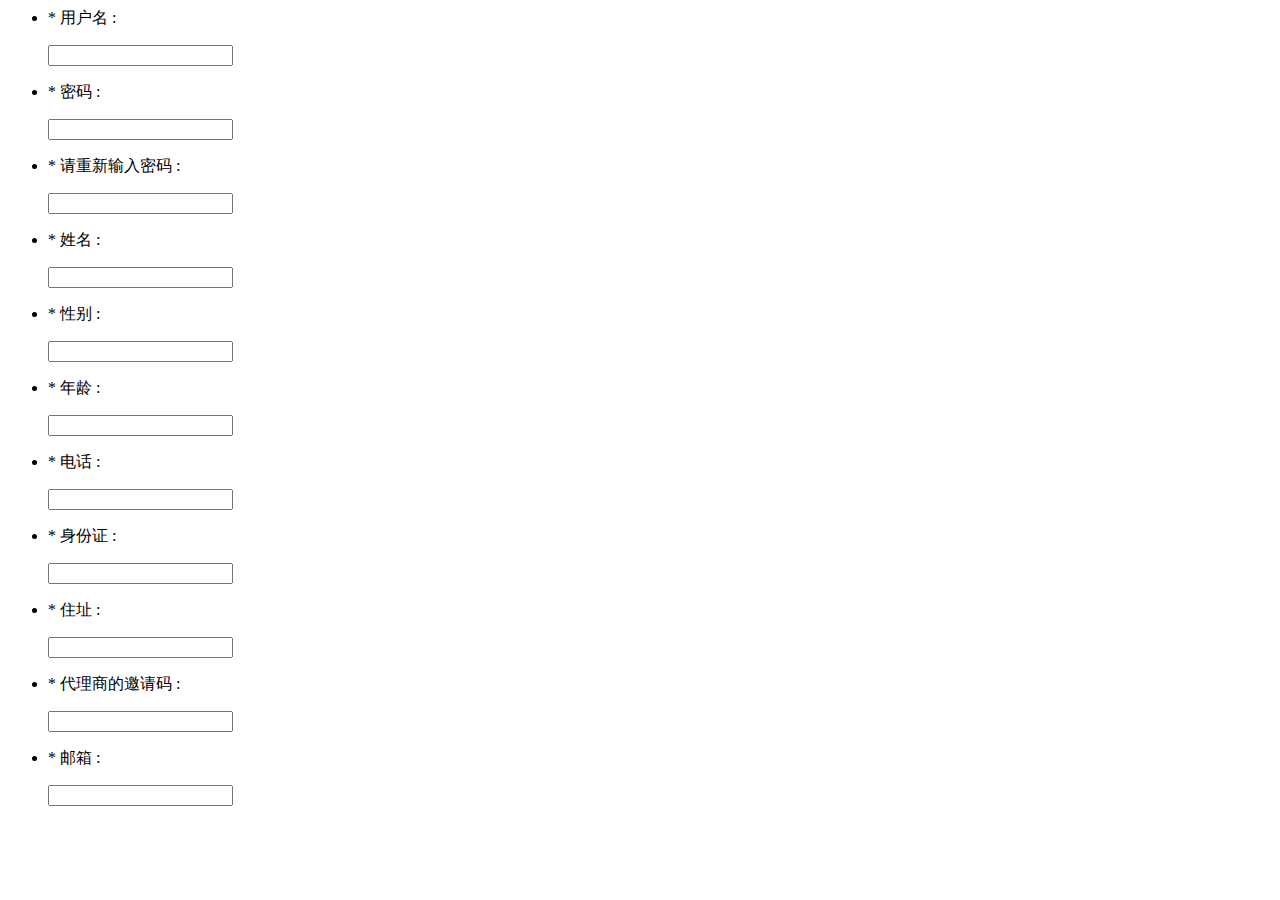
==== index.html @ 12b46deb "注册页面" ====
<html>
  <head><meta charset="utf-8">
    <link rel ="stylesheet" media="screen" href="style.css">
    <title>注册页面</title>
  </head>
  <body>
  <div class="from"> 
   <ul>
     <li>
       <p>* 用户名 :</p>
       <input type="text" placeholder=" ">
     </li>
     <li>
       <p>* 密码 :</p>
       <input type="text" placeholder=" ">
     </li>
     <li>
       <p>* 请重新输入密码 :</p>
       <input type="text" placeholder=" ">
     </li>
     <li>
       <p>* 姓名 :</p>
       <input type="text" placeholder=" ">
     </li>
     <li>
       <p>* 性别 :</p>
       <input type="text" placeholder=" ">
     </li>
     <li>
       <p>* 年龄 :</p>
       <input type="text" placeholder=" ">
     </li>
     <li>
       <p>* 电话 :</p>
       <input type="text" placeholder=" ">
     </li>
     <li>
       <p>* 身份证 :</p>
       <input type="text" placeholder=" ">
     </li>
     <li>
       <p>* 住址 :</p>
       <input type="text" placeholder=" ">
     </li>
     <li>
       <p>* 代理商的邀请码 :</p>
       <input type="text" placeholder=" ">
     </li>
     <li>
       <p>* 邮箱 :</p>
       <input type="text" placeholder=" ">
     </li>
   </ul>
  </div>
 </body>
</html>
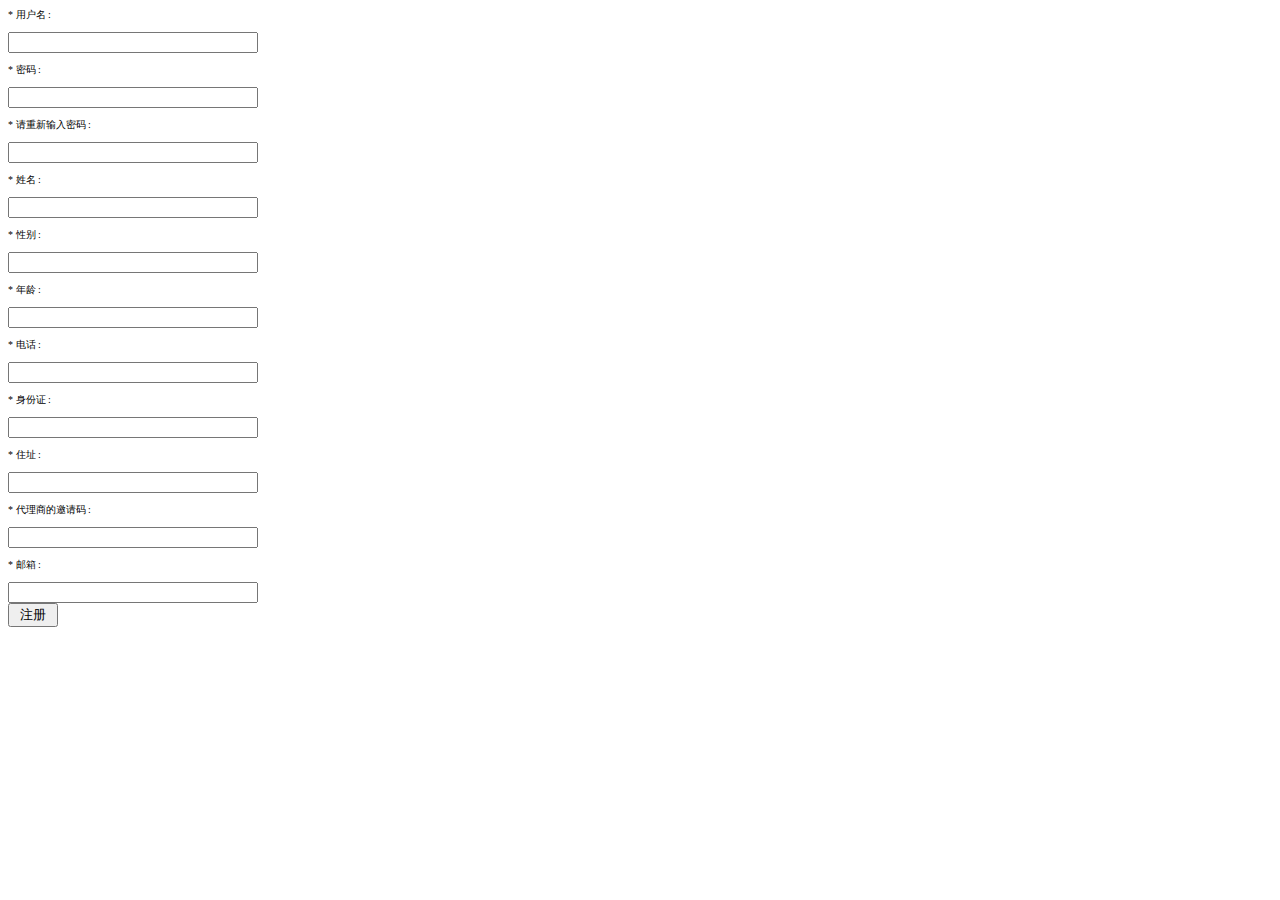
==== commit 0404c5ab: "注册页面" ====
--- a/index.html
+++ b/index.html
@@ -50,6 +50,7 @@
        <p>* 邮箱 :</p>
        <input type="text" placeholder=" ">
      </li>
+     <a href="home.html"><input class="zhuche" type="submit" value="注册" /></a>
    </ul>
   </div>
  </body>
--- a/style.css
+++ b/style.css
@@ -0,0 +1,17 @@
+.from ul{
+ margin: 0;
+ padding: 0;
+}
+.from input{
+ width: 250px;
+}
+.from li{
+  list-style: none; 
+  font-size: 10px;
+}
+.from a{
+  width: 50px;  
+}
+a .zhuche{
+  width: 50px;  
+}
